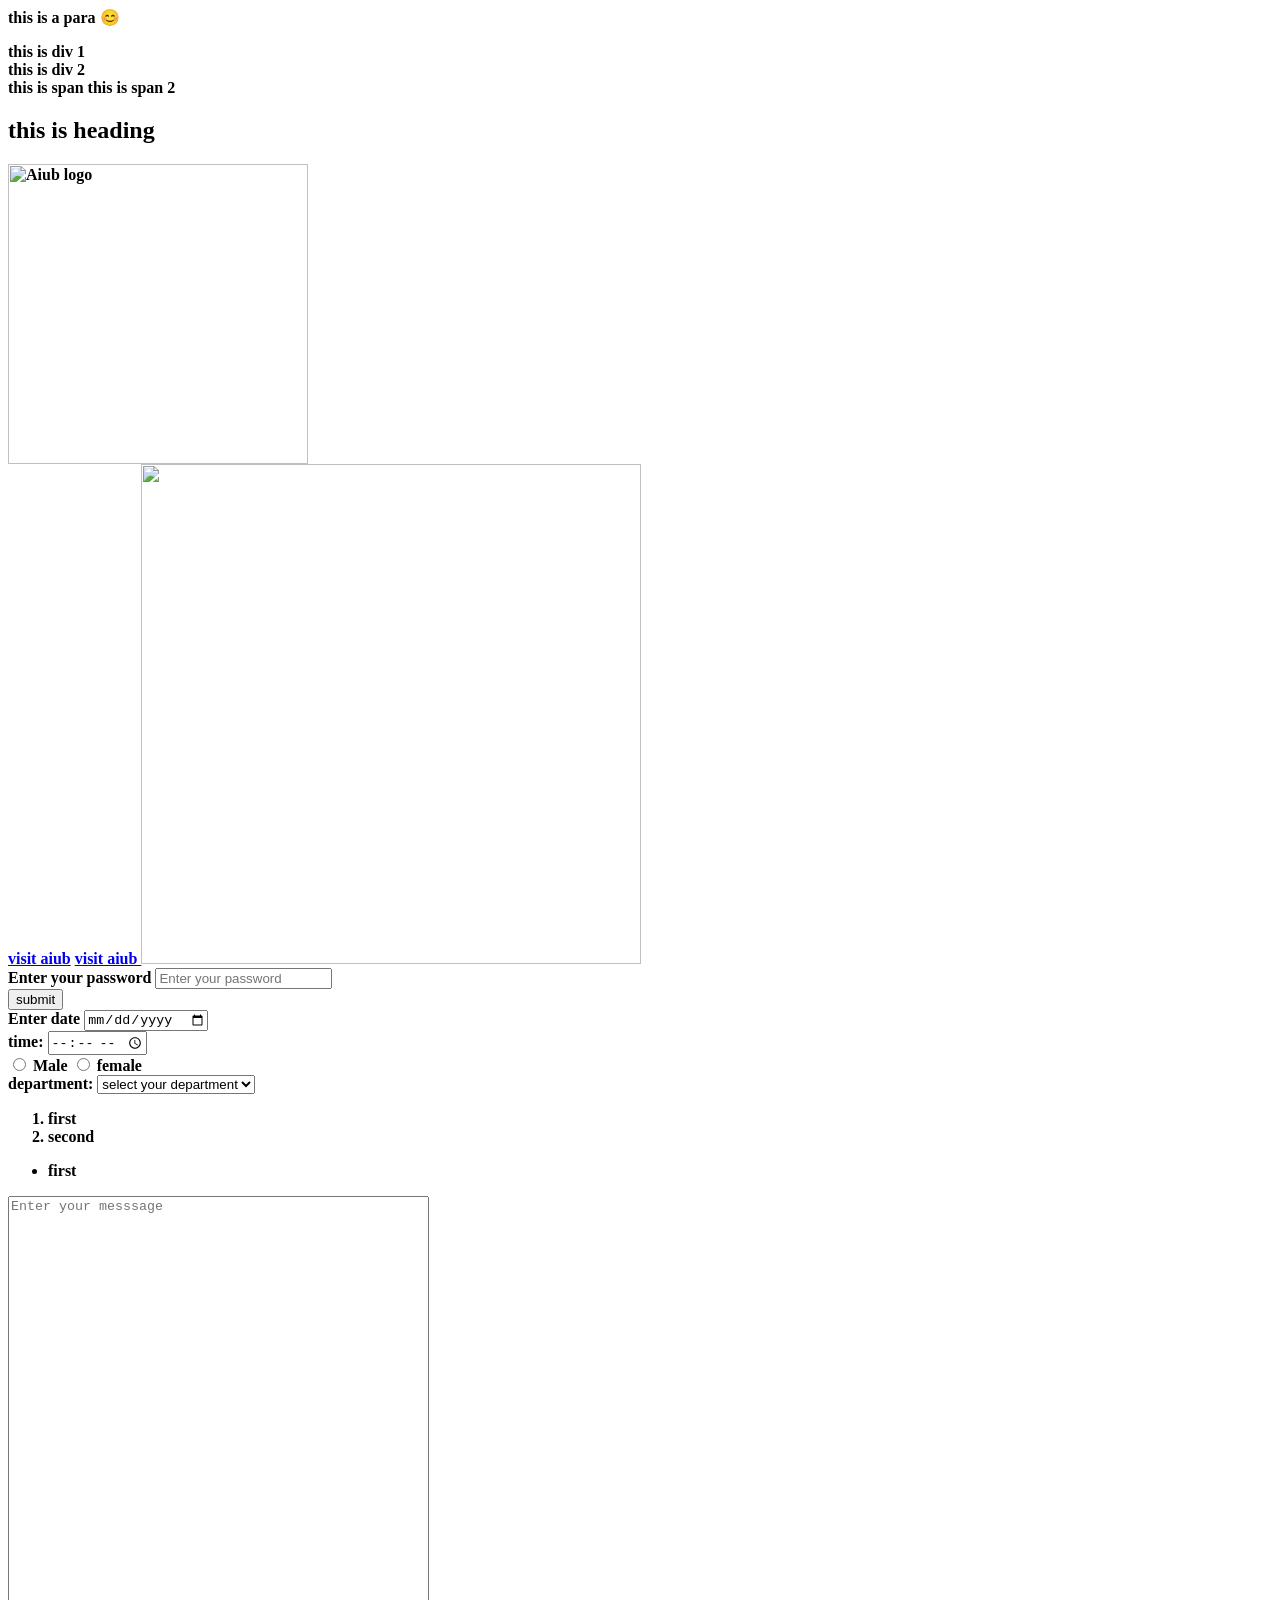
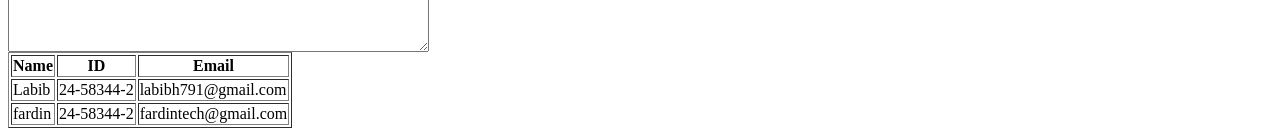
==== Week2.html/Week2.html @ 67ceee13 "Add HTML practice website" ====
<html>
    <b>
        <p>
            this is a para 😊
        </p>
        <div> this is div 1</div>
        <div> this is div 2</div>
        <span>this is span </span>
        <span>this is span 2</span>
        <h2> this is heading</h2>
        <img src="https://www.aiub.edu/Files/Uploads/original/new_campus_pic_2.jpg" width="300" height ="300" alt ="Aiub logo"><br><!--FROM GOOGLE-->
       
        <a href="https://www.aiub.edu" target=_blank> visit aiub</a>
         <a href="https://www.aiub.edu" target=_blank> visit aiub
          
      <img src ="C:\Users\Labib\Downloads\images (2).jpg" width="500" height="500"></a> <br>
      <label for ="abcd">Enter your password</label>
      <input type="password" id="abcd" name="password" placeholder="Enter your password"><br>
      <button type ="submit">submit</button><br>
      <label>Enter date</label>
      <input type="date"><br>
<label>time:</label>
<input type ="time"><br>
<input type="radio" id = "male" name="Gender" value="male" required/>
<label for ="male">Male</label>
<input type="radio" id = "female" name="Gender" value="female" required/>
<label for ="female">female</label><br>
<label for ="department">department:</label>
<select id="department" name="department">
    <option value="">select your department</option>
    <option value="CSE">CSE</option>
    <option value="EEE">EEE</option>
    <option value="IP">IP</option>
</select><br>

<ol>
    <li>first</li>
    <li>second</li>
</ol>

<ul>
    <li>first</li>
</ul>
<textarea name ="Message" rows="30" cols="50"placeholder="Enter your messsage"></textarea>
<table border="1">  
    <tr> 
        <th>Name</th>
          <th>ID</th>
          <th>Email</th>
    </tr>
    <tr>
        <td>Labib</td>
        <td>24-58344-2</td>
        <td>labibh791@gmail.com</td>
    </tr>
    <tr>
       <td>fardin</td>
        <td>24-58344-2</td>
        <td>fardintech@gmail.com</td> 
    </tr>
</table>
    </b>
</html>
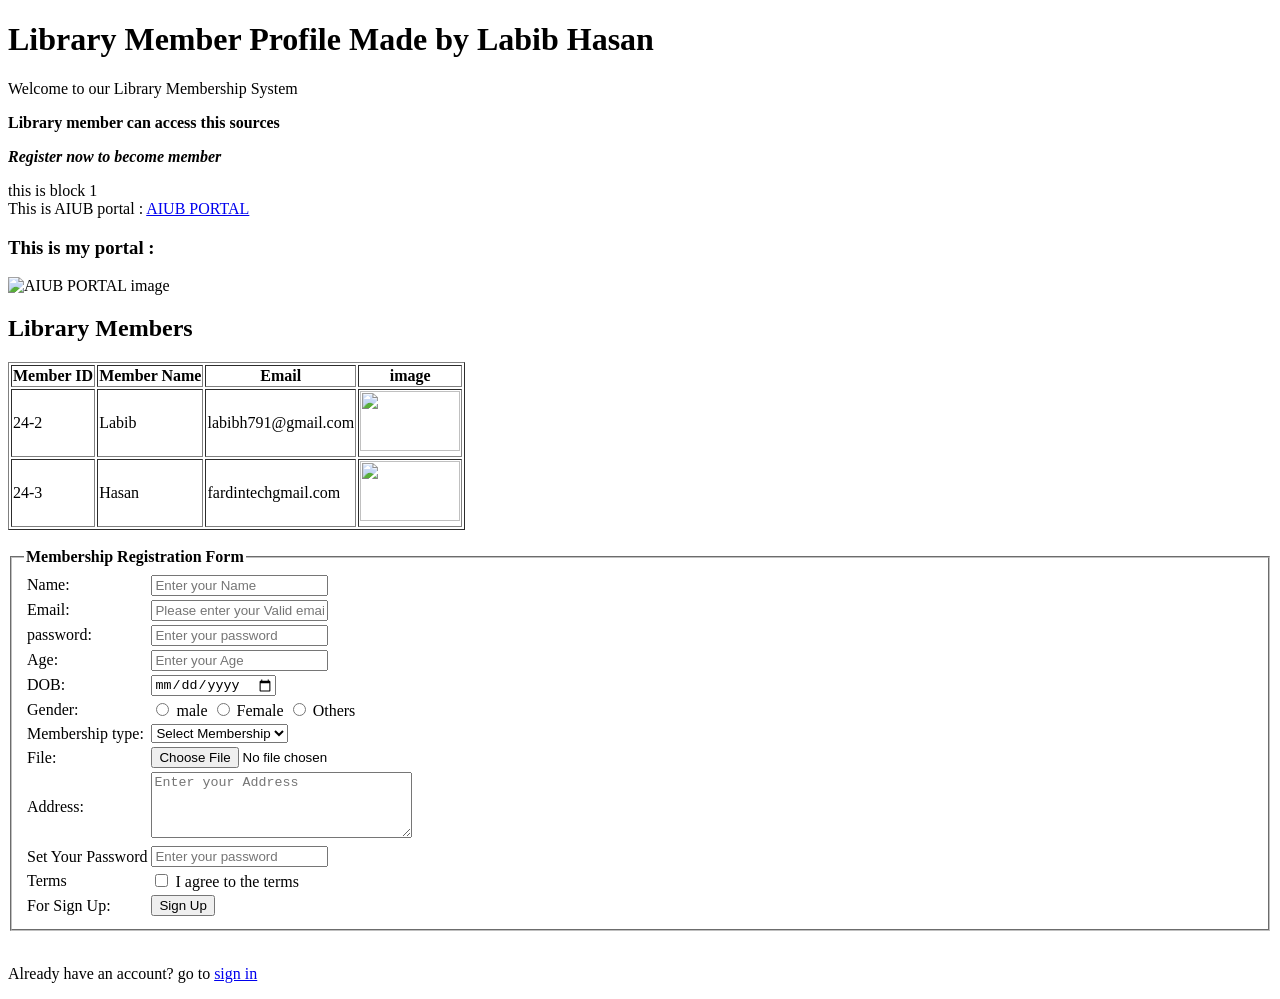
==== commit 97c593aa: "Added new file" ====
--- a/Week2.html/Week2.html
+++ b/Week2.html/Week2.html
@@ -1,63 +1,203 @@
+<!DOCTYPE html>
 <html>
+    <head>
+        <title>Library Member Profile Made by Labib Hasan</title>
+<!--Favicon-->
+<link rel="icon" href ="favicon.png"/>
+</head>
+<body>
+  <h1>Library Member Profile Made by Labib Hasan</h1>
+  <p>Welcome to our Library Membership System</p>
+  <p>
     <b>
-        <p>
-            this is a para 😊
-        </p>
-        <div> this is div 1</div>
-        <div> this is div 2</div>
-        <span>this is span </span>
-        <span>this is span 2</span>
-        <h2> this is heading</h2>
-        <img src="https://www.aiub.edu/Files/Uploads/original/new_campus_pic_2.jpg" width="300" height ="300" alt ="Aiub logo"><br><!--FROM GOOGLE-->
+        Library member can access this sources
+    </b>
+  </p>
+<p>
+    <b>
+    <i>
+            Register now to become member
+    </i>
+    </b>
+</p>
+<div>
+    this is block 1
+</div>
+
+<span>This is AIUB portal :</span>
+<a href = "https://portal.aiub.edu" target="_blank">AIUB PORTAL</a>
+<br>
+<h3>This is my portal : </h3>
+<img src="C:\Users\Labib\Pictures\Screenshots\Screenshot 2026-10-06 224919.png" width="300"height="300"alt="AIUB PORTAL image"/>
+
+<h2>Library Members</h2>
+
+<table border="1">
+<tr>
+   <th>Member ID</th>
+   <th>Member Name</th>
+   <th>Email</th>
+   <th>image</th>
+</tr>
+
+ <tr>
+    <td>24-2</td>
+    <td>Labib</td>
+    <td>labibh791@gmail.com</td>
+    <td><img src="C:\Users\Labib\Downloads\laptop-with-program-code-isometric-icon-software-development-programming-applications-dark-neon_39422-971.avif"width="100"height="60"/> 
+    </td>
+ </tr>
+<tr>
+    <td>24-3</td>
+    <td>Hasan</td>
+    <td>fardintechgmail.com</td>
+    <td>
+        <img src="C:\Users\Labib\Downloads\cyber-security-expert-working-with-technology-neon-lights.jpg"width="100"height="60"/>
+    </td>
+</tr>
+
+</table>
+
+<br>
+
+<fieldset>
+<legend>
+    <b>
+        Membership Registration Form
+    </b>
+</legend>
+<form action="" method="get">
+    <table>
+        <tr>
+            <td>
+                <label>Name:</label>
+            </td>
+            <td> 
+                <input type="Text"placeholder="Enter your Name"required/>
+            </td>
+        </tr>
+        <tr>
+            <td>
+                <label>Email:</label>
+
+            </td>
+            <td>
+                <input type="email" placeholder="Please enter your Valid email address" required/>
+            </td>
+        </tr>
+        <tr>
+            <td>
+                <label>password:</label>
+                </td>
+                <td><input type="password"placeholder="Enter your password"required/>
+            </td>
+        </tr>
+        <tr>
+            <td>
+            <label>Age:</label></td>
+            <td>
+                <input type="age" placeholder="Enter your Age"required/>
+            </td>
+        </tr>
+        <tr>
+            <td>
+                <label>DOB:</label>
+            </td>
+            <td>
+                <input type="date" required/>
+            </td>
+        </tr>
+        <tr>
+            <td>
+                <label>Gender:</label>
+            </td>
+            <td>
+             <input type="radio"name="male"value="male" />
+             <label for="male">male</label>
+
+     <input type="radio"name="Female"value="female"/>
+            <label for ="Female">Female</label>
+            <input type="radio"name="others"value="value"/>
+            <label for "others">Others</label>
+        </td>
+        </tr>
+
+        <tr>
+            <td>
+                <label>Membership type:</label>
+            </td>
+            <td>
+                <select >
+                    <option value="">Select Membership</option>
+                    <option value="regular">regular</option>
+                    <option value="premium">premium</option>
+                    <option value="student">Studet</option>
+
+                </select>
+            </td>
+        </tr>
+        <tr>
+            <td>
+                <label>File:</label>
+            </td>
+            <td>
+                <input type="file"/>
+
+            </td>
+        </tr>
+
+        <tr>
+            <td>
+                <label>Address:</label>
+            </td>
+            <td>
+                <textarea rows="4"cols="30" placeholder="Enter your Address"></textarea>
+            </td>
+        </tr>
+         </tr>
+        <tr>
+        <td>   <label>Set Your Password</label>
+        
+        </td>
+        <td>
+            <input type="password"placeholder="Enter your password"required/>
+       </td>
+     </tr>
+        <tr>
+            <td>
+                <label>Terms</label>
+
+            </td>
+            <td>
+                <input type="checkbox" required>
+                <label>I agree to the terms</label>
+            </td>
        
-        <a href="https://www.aiub.edu" target=_blank> visit aiub</a>
-         <a href="https://www.aiub.edu" target=_blank> visit aiub
-          
-      <img src ="C:\Users\Labib\Downloads\images (2).jpg" width="500" height="500"></a> <br>
-      <label for ="abcd">Enter your password</label>
-      <input type="password" id="abcd" name="password" placeholder="Enter your password"><br>
-      <button type ="submit">submit</button><br>
-      <label>Enter date</label>
-      <input type="date"><br>
-<label>time:</label>
-<input type ="time"><br>
-<input type="radio" id = "male" name="Gender" value="male" required/>
-<label for ="male">Male</label>
-<input type="radio" id = "female" name="Gender" value="female" required/>
-<label for ="female">female</label><br>
-<label for ="department">department:</label>
-<select id="department" name="department">
-    <option value="">select your department</option>
-    <option value="CSE">CSE</option>
-    <option value="EEE">EEE</option>
-    <option value="IP">IP</option>
-</select><br>
-
-<ol>
-    <li>first</li>
-    <li>second</li>
-</ol>
-
-<ul>
-    <li>first</li>
-</ul>
-<textarea name ="Message" rows="30" cols="50"placeholder="Enter your messsage"></textarea>
-<table border="1">  
-    <tr> 
-        <th>Name</th>
-          <th>ID</th>
-          <th>Email</th>
-    </tr>
-    <tr>
-        <td>Labib</td>
-        <td>24-58344-2</td>
-        <td>labibh791@gmail.com</td>
-    </tr>
-    <tr>
-       <td>fardin</td>
-        <td>24-58344-2</td>
-        <td>fardintech@gmail.com</td> 
-    </tr>
-</table>
-    </b>
-</html>
+
+     <tr>
+        <td>
+            <label>For Sign Up:</label>
+        </td>
+        <td>
+            <button type ="signup">Sign Up</button>
+        </td>
+     </tr>
+    </table>
+
+</form>
+
+
+</fieldset>
+<br>
+
+<p>
+    Already have an account? go to
+    <a href ="https://portal.aiub.edu"> sign in
+    </a>
+</p>
+
+
+</body>
+
+
+</html>
